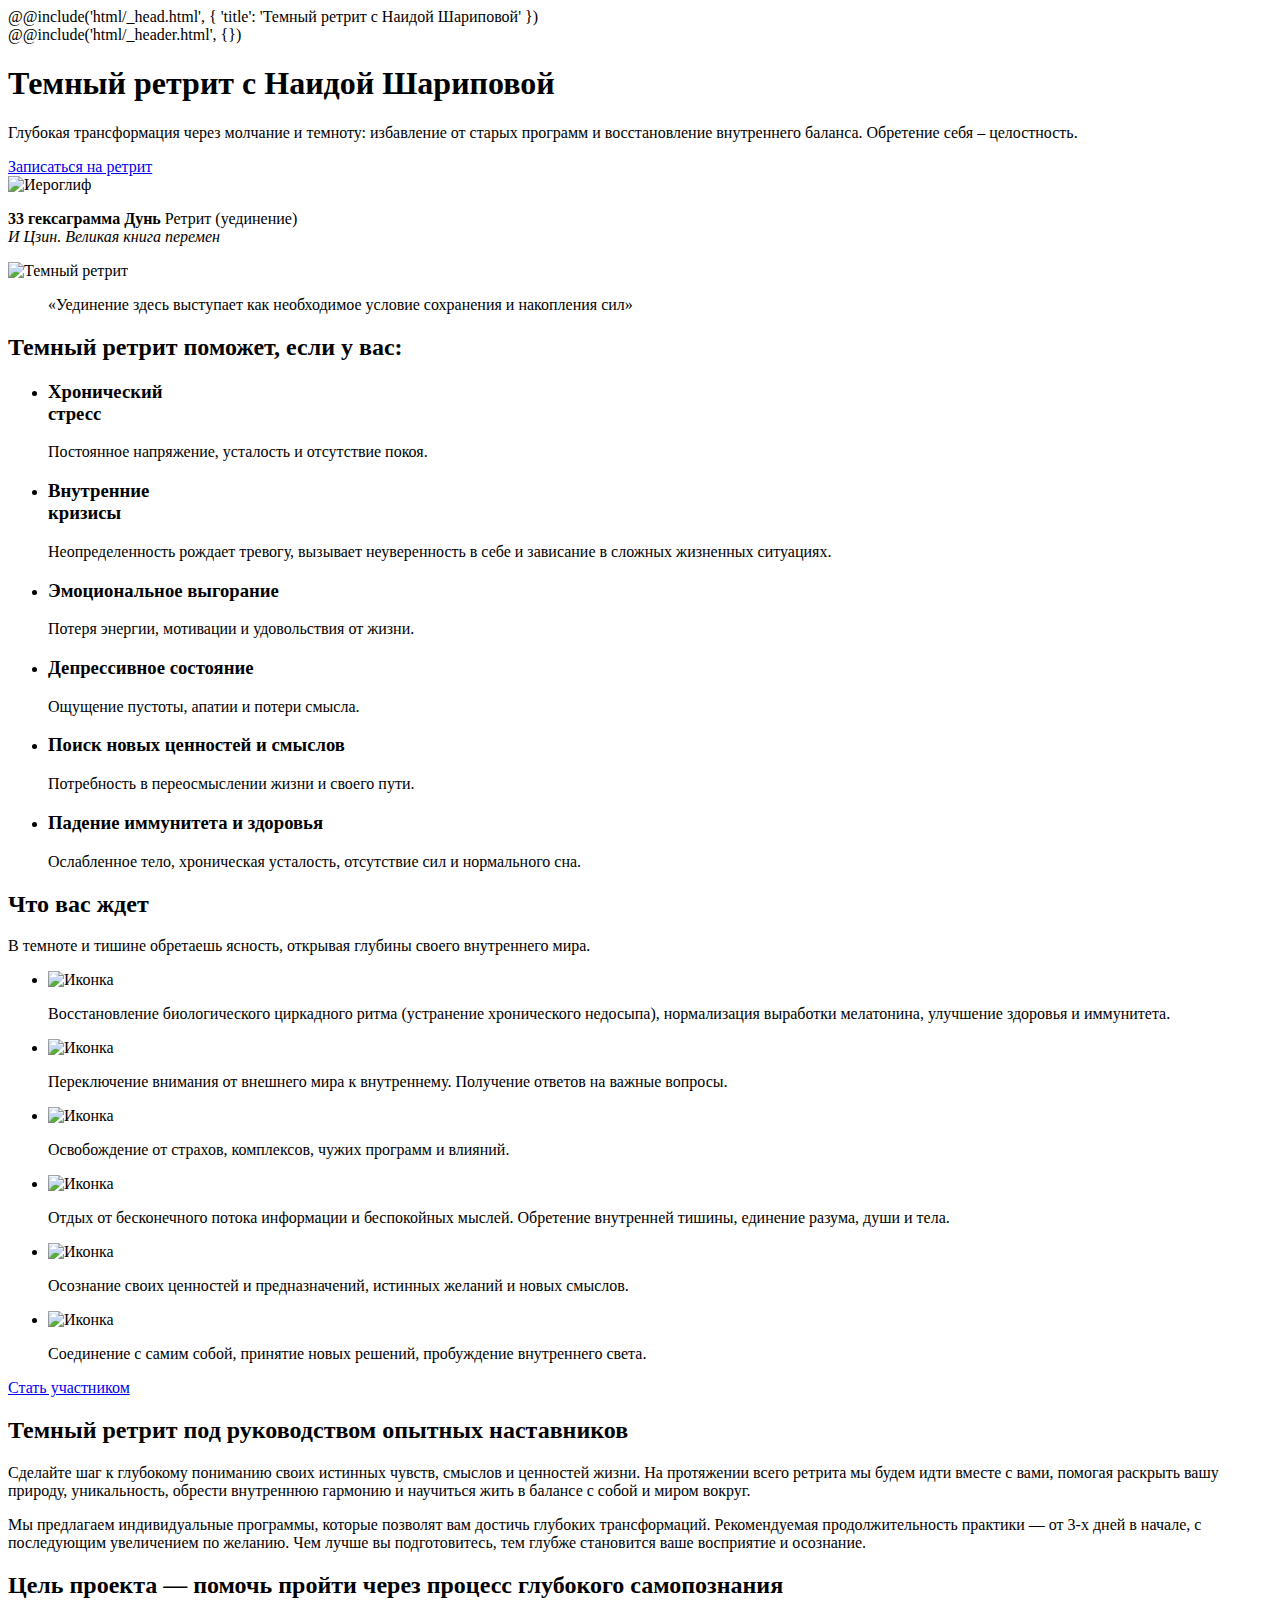
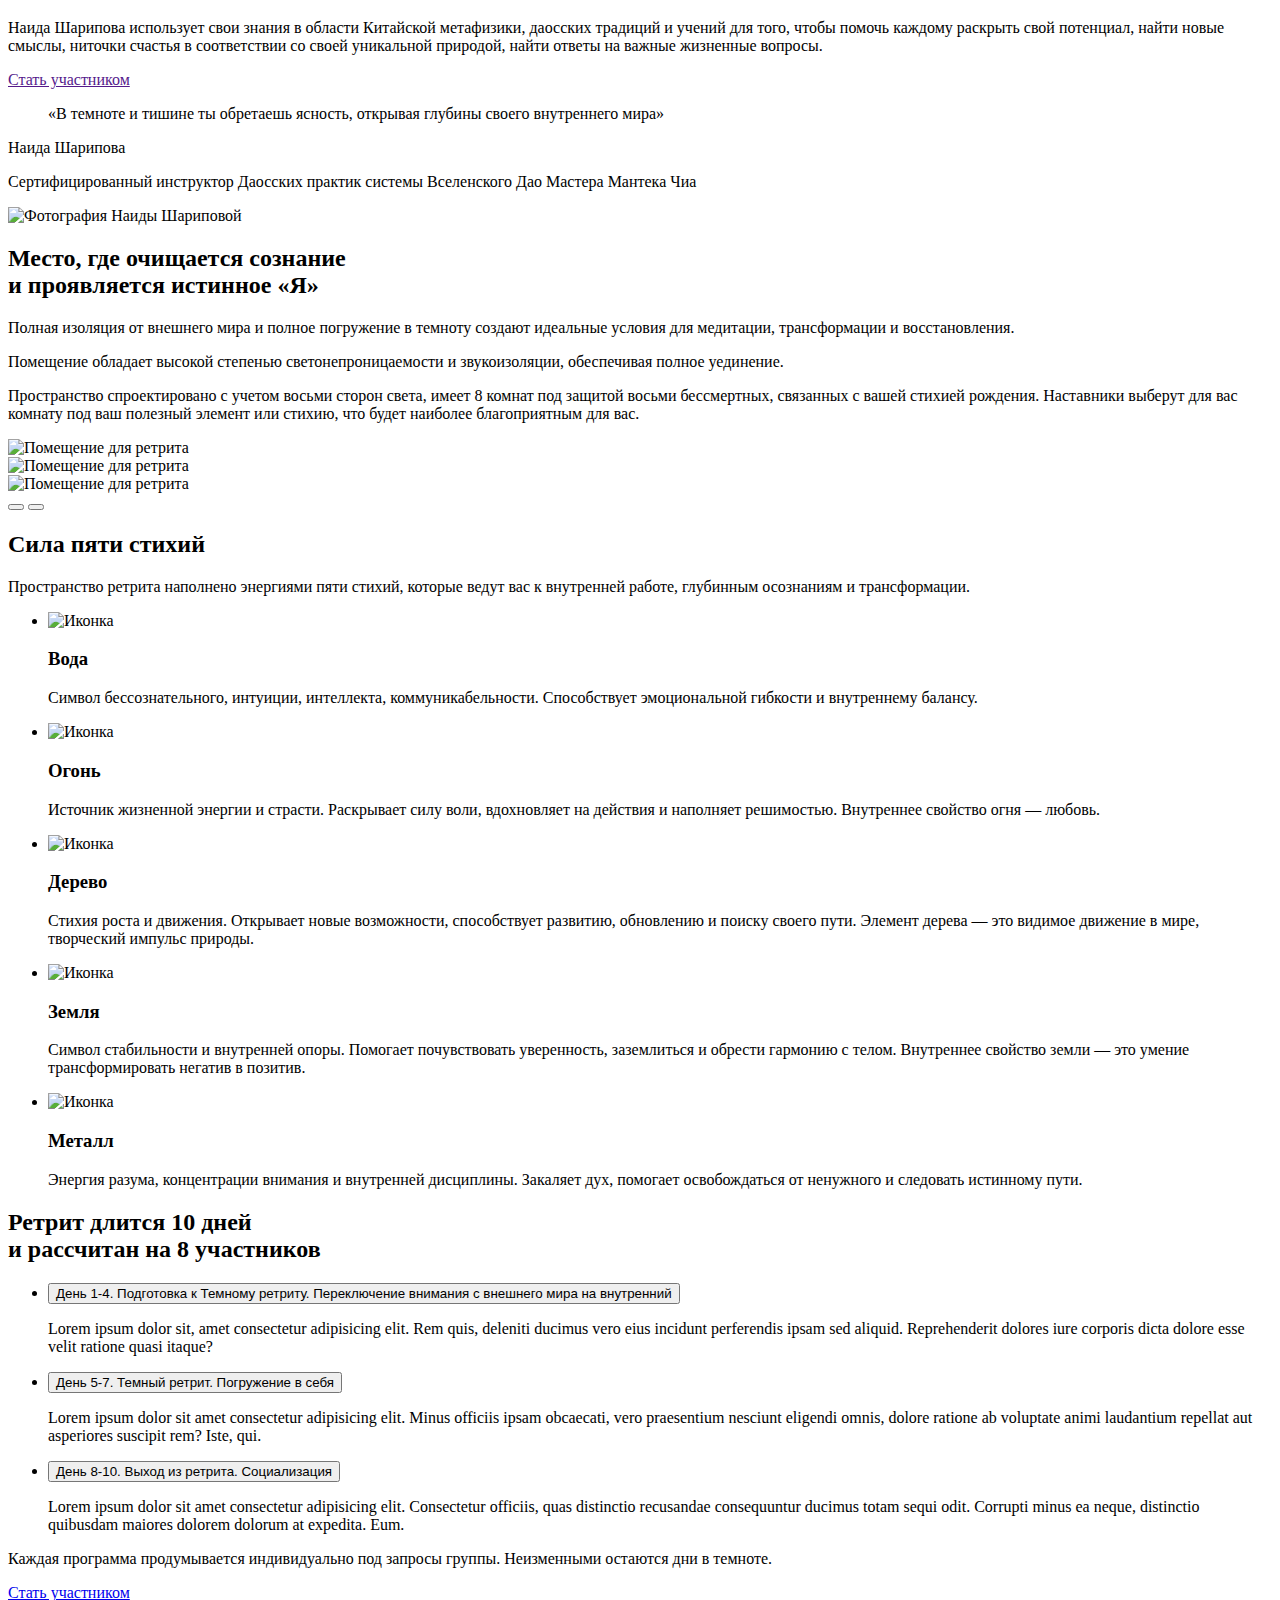
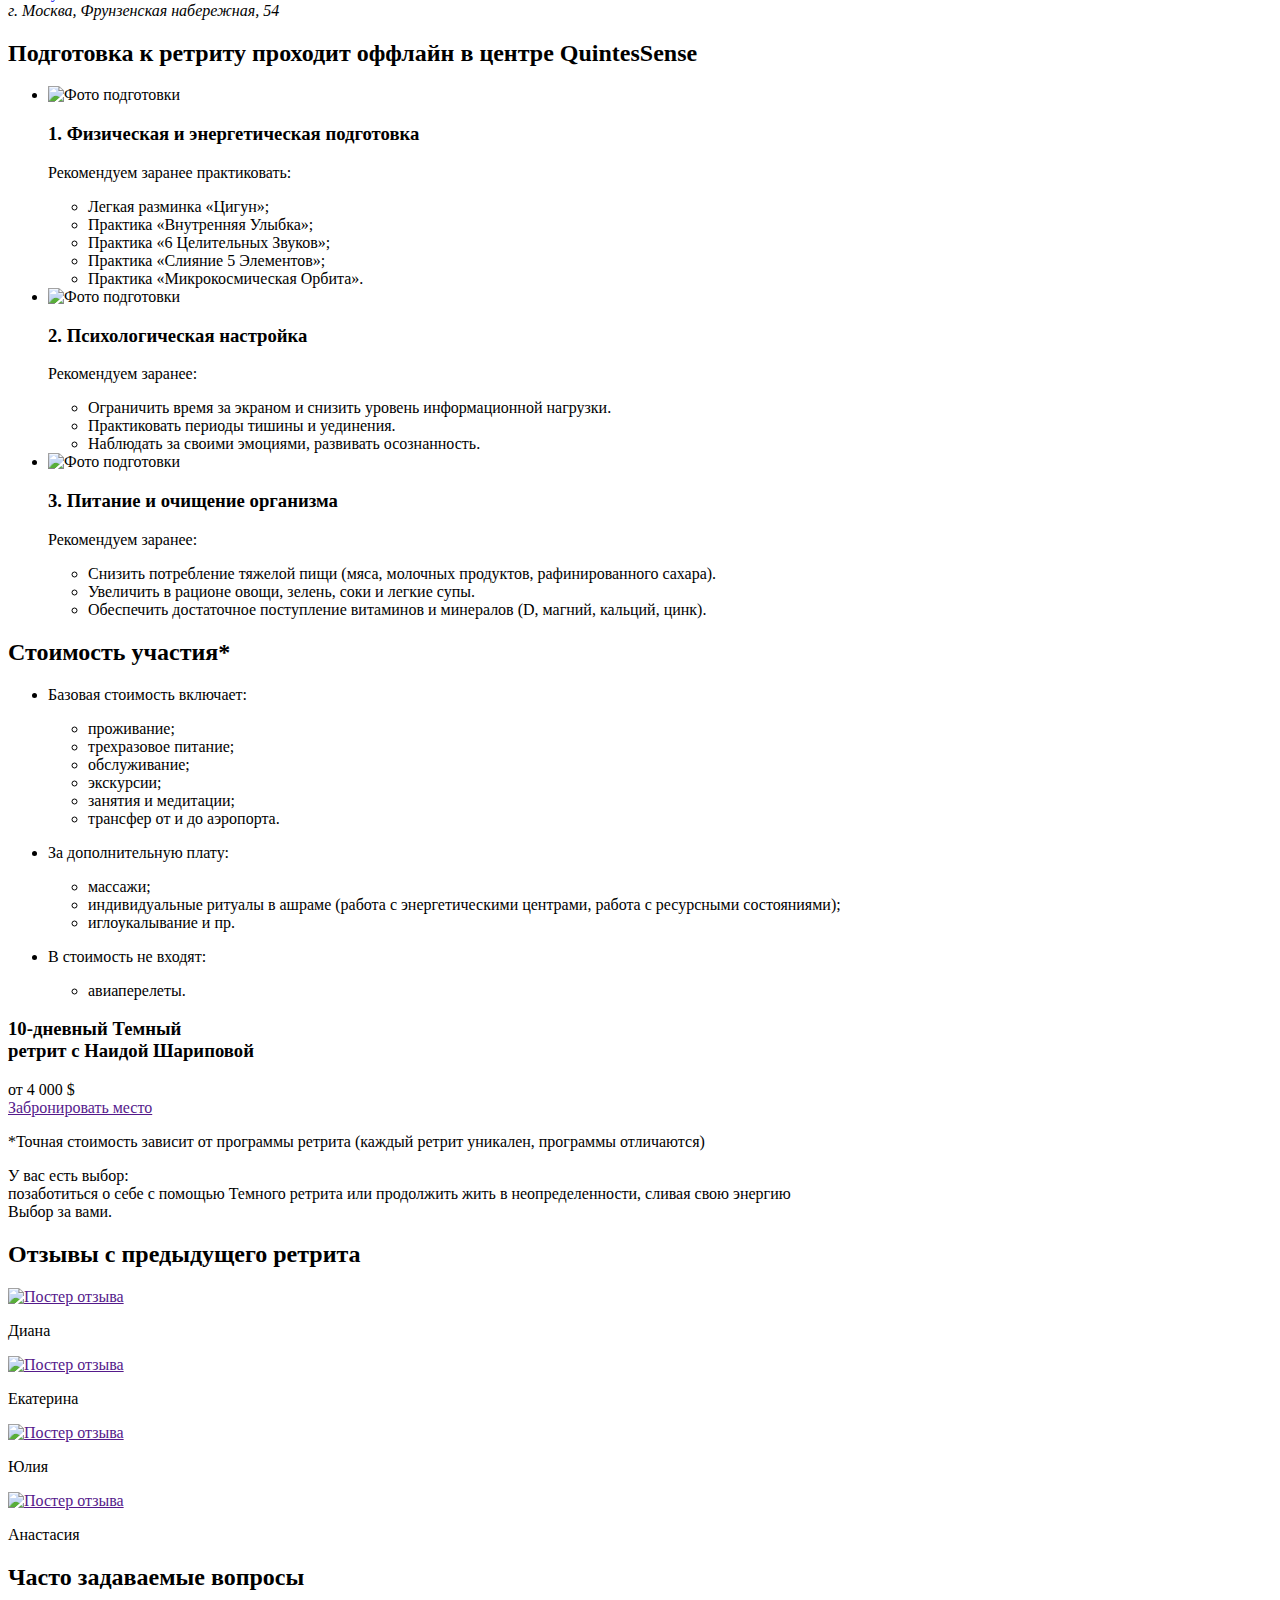
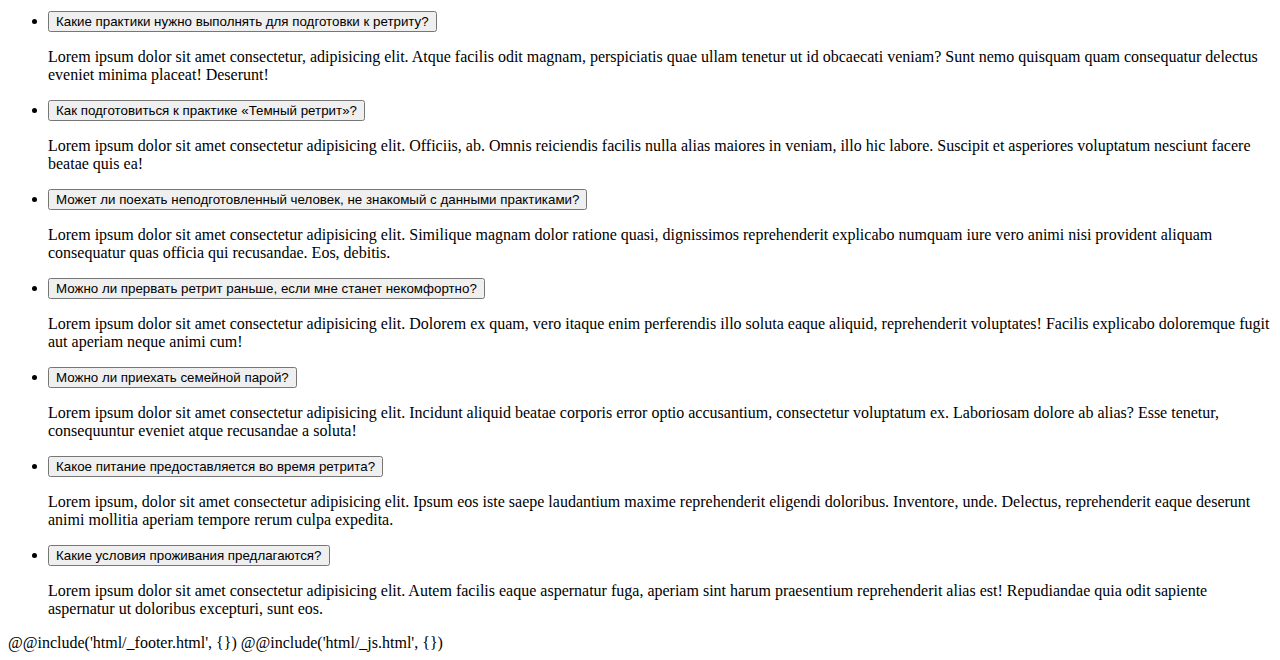
==== src/index.html @ 72db2814 "add init commit" ====
<!DOCTYPE html>
<html lang="ru">
    @@include('html/_head.html', {
    'title': 'Темный ретрит с Наидой Шариповой'
    })
    <body>
        <section class="wrapper">
            @@include('html/_header.html', {})
            <main class="page">
                <section class="promo">
                    <div class="promo__container">
                        <div class="promo__offer">
                            <h1 class="promo__title title-lg">Темный ретрит с&nbsp;Наидой Шариповой</h1>
                            <p class="promo__description">
                                Глубокая трансформация через молчание и темноту: избавление от старых программ и восстановление внутреннего баланса. Обретение себя – целостность.
                            </p>
                            <a href="#" class="promo__button btn btn-primary">Записаться на ретрит</a>
                        </div>
                        <div class="promo__bottom">
                            <div class="promo__text">
                                <div class="promo__iegorlyph">
                                    <img src="@img/iegorlyph.svg" alt="Иероглиф">
                                </div>
                                <p class="promo__hexagram">
                                    <strong>33 гексаграмма Дунь</strong> Ретрит (уединение)<br>
                                    <em>И Цзин. Великая книга перемен</em>
                                </p>
                            </div>
                            <div class="promo__image">
                                <div class="promo__image-wrapper">
                                    <img src="@img/promo.jpg" alt="Темный ретрит">
                                </div>
                            </div>
                            <div class="promo__quote">
                                <blockquote>
                                    «Уединение здесь выступает как необходимое условие сохранения и&nbsp;накопления сил»
                                </blockquote>
                            </div>
                        </div>
                    </div>
                </section>
                <section class="desc">
                    <div class="desc__container">
                        <h2 class="desc__title title">Темный ретрит поможет,&nbsp;если у вас:</h2>
                        <ul class="desc__list">
                            <li class="desc__item">
                                <h3 class="desc__subtitle title-sm">Хронический <br> стресс</h3>
                                <p class="desc__text text-block">Постоянное напряжение, усталость и отсутствие покоя.</p>
                            </li>
                            <li class="desc__item">
                                <h3 class="desc__subtitle title-sm">Внутренние <br> кризисы</h3>
                                <p class="desc__text text-block">Неопределенность рождает тревогу, вызывает неуверенность в себе и зависание в сложных жизненных&nbsp;ситуациях.</p>
                            </li>
                            <li class="desc__item">
                                <h3 class="desc__subtitle title-sm">Эмоциональное выгорание</h3>
                                <p class="desc__text text-block">Потеря энергии, мотивации и&nbsp;удовольствия от жизни.</p>
                            </li>
                            <li class="desc__item">
                                <h3 class="desc__subtitle title-sm">Депрессивное состояние</h3>
                                <p class="desc__text text-block">Ощущение пустоты, апатии и&nbsp;потери смысла.</p>
                            </li>
                            <li class="desc__item">
                                <h3 class="desc__subtitle title-sm">Поиск новых ценностей и смыслов</h3>
                                <p class="desc__text text-block">Потребность в переосмыслении жизни и своего пути.</p>
                            </li>
                            <li class="desc__item">
                                <h3 class="desc__subtitle title-sm">Падение иммунитета и&nbsp;здоровья</h3>
                                <p class="desc__text text-block">Ослабленное тело, хроническая усталость, отсутствие сил и нормального сна.</p>
                            </li>
                        </ul>
                    </div>
                </section>
                <section id="waiting" class="waiting blured">
                    <div class="waiting__container">
                        <h2 class="waiting__title title">Что вас ждет</h2>
                        <p class="waiting__description subtitle">
                            В темноте и тишине обретаешь ясность, открывая глубины своего внутреннего мира.
                        </p>
                        <ul class="waiting__list">
                            <li class="waiting__item">
                                <div class="waiting__icon">
                                    <img src="@img/icons/moon.svg" alt="Иконка">
                                </div>
                                <p class="waiting__text text-block">
                                    Восстановление биологического циркадного ритма (устранение хронического недосыпа), нормализация выработки мелатонина, улучшение здоровья и иммунитета.
                                </p>
                            </li>
                            <li class="waiting__item">
                                <div class="waiting__icon">
                                    <img src="@img/icons/meditation.svg" alt="Иконка">
                                </div>
                                <p class="waiting__text text-block">
                                    Переключение внимания от внешнего мира к внутреннему. Получение ответов на важные вопросы.
                                </p>
                            </li>
                            <li class="waiting__item">
                                <div class="waiting__icon">
                                    <img src="@img/icons/wind.svg" alt="Иконка">
                                </div>
                                <p class="waiting__text text-block">
                                    Освобождение от страхов, комплексов, чужих программ и&nbsp;влияний.
                                </p>
                            </li>
                            <li class="waiting__item">
                                <div class="waiting__icon">
                                    <img src="@img/icons/loading.svg" alt="Иконка">
                                </div>
                                <p class="waiting__text text-block">
                                    Отдых от бесконечного потока информации и беспокойных мыслей. Обретение внутренней тишины, единение разума, души и тела.
                                </p>
                            </li>
                            <li class="waiting__item">
                                <div class="waiting__icon">
                                    <img src="@img/icons/smile.svg" alt="Иконка">
                                </div>
                                <p class="waiting__text text-block">
                                    Осознание своих ценностей и предназначений, истинных желаний и новых смыслов.
                                </p>
                            </li>
                            <li class="waiting__item">
                                <div class="waiting__icon">
                                    <img src="@img/icons/compound.svg" alt="Иконка">
                                </div>
                                <p class="waiting__text text-block">
                                    Соединение с самим собой, принятие новых решений, пробуждение внутреннего света.
                                </p>
                            </li>
                        </ul>
                        <a href="#" class="waiting__button btn btn-primary">Стать участником</a>
                    </div>
                </section>
                <section class="dark-retrit">
                    <div class="dark-retrit__container">
                        <h2 class="dark-retrit__title title">Темный ретрит под&nbsp;руководством <span>опытных</span> <span>наставников</span></h2>
                        <div class="dark-retrit__description text-block">
                            <p class="dark-retrit__text">
                                Сделайте шаг к глубокому пониманию своих истинных чувств, смыслов и ценностей жизни. На протяжении всего ретрита мы будем идти вместе с вами, помогая раскрыть вашу природу, уникальность, обрести внутреннюю гармонию и научиться жить в балансе с собой и миром вокруг.
                            </p>
                            <p class="dark-retrit__text">
                                Мы предлагаем индивидуальные программы, которые позволят вам достичь глубоких трансформаций. Рекомендуемая продолжительность практики — от 3-х дней в начале, с последующим увеличением по желанию. Чем лучше вы подготовитесь, тем глубже становится ваше восприятие и осознание.
                            </p>
                        </div>
                    </div>
                </section>
                <section class="goal">
                    <div class="goal__container">
                        <h2 class="goal__title title">Цель проекта — помочь&nbsp;пройти через процесс глубокого <span>самопознания</span></h2>
                        <div class="goal__content">
                            <div class="goal__column">
                                <p class="goal__text text-block">
                                    Наида Шарипова использует свои знания в области Китайской метафизики, даосских традиций и учений для того, чтобы помочь каждому раскрыть свой потенциал, найти новые смыслы, ниточки счастья в соответствии
                                    со своей уникальной природой, найти ответы на важные жизненные вопросы.
                                </p>
                                <a href="" class="goal__button btn btn-primary">Стать участником</a>
                            </div>
                            <div class="goal__column">
                                <blockquote class="goal__quote title-md">
                                    «В темноте и тишине ты обретаешь ясность, открывая глубины своего внутреннего мира»
                                </blockquote>
                                <div class="goal__author">
                                    <div class="goal__author-main">
                                        <p class="goal__author-name">Наида Шарипова</p>
                                        <p class="goal__author-description">
                                            Сертифицированный инструктор Даосских практик системы Вселенского Дао Мастера Мантека Чиа
                                        </p>
                                    </div>
                                    <div class="goal__author-image">
                                        <img src="@img/naida-sharipova.jpg" alt="Фотография Наиды Шариповой" class="cover-image">
                                    </div>
                                </div>
                            </div>
                        </div>
                    </div>
                </section>
                <section id="place" class="place">
                    <div class="place__container">
                        <div class="place__content">
                            <div class="place__text">
                                <h2 class="place__title title">
                                    Место, где очищается сознание <br> и проявляется истинное «Я»
                                </h2>
                                <div class="place__description text-block">
                                    <p class="place__description-item">
                                        Полная изоляция от внешнего мира и полное погружение в темноту создают идеальные условия для медитации, трансформации и восстановления.
                                    </p>
                                    <p class="place__description-item">
                                        Помещение обладает высокой степенью светонепроницаемости и звукоизоляции, обеспечивая полное уединение.
                                    </p>
                                    <p class="place__description-item">
                                        Пространство спроектировано с учетом восьми сторон света, имеет 8 комнат под защитой восьми бессмертных, связанных с вашей стихией рождения. Наставники выберут для вас комнату под ваш полезный элемент или стихию, что будет наиболее благоприятным для вас.
                                    </p>
                                </div>
                            </div>
                            <div class="place__slider swiper">
                                <div class="swiper-wrapper">
                                    <div class="place__slide swiper-slide">
                                        <img src="@img/place.jpg" alt="Помещение для ретрита" class="place__img cover-image">
                                    </div>
                                    <div class="place__slide swiper-slide">
                                        <img src="@img/place.jpg" alt="Помещение для ретрита" class="place__img cover-image">
                                    </div>
                                    <div class="place__slide swiper-slide">
                                        <img src="@img/place.jpg" alt="Помещение для ретрита" class="place__img cover-image">
                                    </div>
                                </div>
                                <button type="button" class="place__prev swiper-button-prev"></button>
                                <button type="button" class="place__next swiper-button-next"></button>
                            </div>
                        </div>
                    </div>
                </section>
                <section class="elements blured">
                    <div class="elements__container">
                        <h2 class="elements__title title">Сила пяти стихий</h2>
                        <p class="elements__description subtitle">
                            Пространство ретрита наполнено энергиями пяти стихий, которые ведут вас к внутренней работе, глубинным осознаниям и трансформации.
                        </p>
                        <ul class="elements__list">
                            <li class="elements__item">
                                <div class="elements__icon">
                                    <img src="@img/elements/water.png" alt="Иконка">
                                </div>
                                <h3 class="elements__name title-md">Вода</h3>
                                <p class="elements__text text-block">
                                    Символ бессознательного, интуиции, интеллекта, коммуникабельности. Способствует эмоциональной гибкости и внутреннему балансу.
                                </p>
                            </li>
                            <li class="elements__item">
                                <div class="elements__icon">
                                    <img src="@img/elements/fire.png" alt="Иконка">
                                </div>
                                <h3 class="elements__name title-md">Огонь</h3>
                                <p class="elements__text text-block">
                                    Источник жизненной энергии и страсти. Раскрывает силу воли, вдохновляет на действия и наполняет решимостью. Внутреннее свойство огня — любовь.
                                </p>
                            </li>
                            <li class="elements__item">
                                <div class="elements__icon elements__icon--lg">
                                    <img src="@img/elements/wood.png" alt="Иконка">
                                </div>
                                <h3 class="elements__name title-md">Дерево</h3>
                                <p class="elements__text text-block">
                                    Стихия роста и движения. Открывает новые возможности, способствует развитию, обновлению и поиску своего пути. Элемент дерева — это видимое движение в мире, творческий импульс природы.
                                </p>
                            </li>
                            <li class="elements__item">
                                <div class="elements__icon">
                                    <img src="@img/elements/rock.png" alt="Иконка">
                                </div>
                                <h3 class="elements__name title-md">Земля</h3>
                                <p class="elements__text text-block">
                                    Символ стабильности и внутренней опоры. Помогает почувствовать уверенность, заземлиться и обрести гармонию с телом. Внутреннее свойство земли — это умение трансформировать негатив в позитив.
                                </p>
                            </li>
                            <li class="elements__item">
                                <div class="elements__icon">
                                    <img src="@img/elements/metal.png" alt="Иконка">
                                </div>
                                <h3 class="elements__name title-md">Металл</h3>
                                <p class="elements__text text-block">
                                    Энергия разума, концентрации внимания и внутренней дисциплины. Закаляет дух, помогает освобождаться от ненужного и следовать истинному пути.
                                </p>
                            </li>
                        </ul>
                    </div>
                </section>
                <section id="program" class="roadmap">
                    <div class="roadmap__container">
                        <h2 class="roadmap__title title">Ретрит длится 10 дней <br> и рассчитан на&nbsp;8&nbsp;участников</h2>
                        <ul class="roadmap__list spollers" data-spollers>
                            <li class="spollers__item">
                                <button class="spollers__button" data-spoller>День 1-4. Подготовка к Темному ретриту. Переключение внимания с внешнего мира на внутренний</button>
                                <p class="spollers__text">Lorem ipsum dolor sit, amet consectetur adipisicing elit. Rem quis, deleniti ducimus vero eius incidunt perferendis ipsam sed aliquid. Reprehenderit dolores iure corporis dicta dolore esse velit ratione quasi itaque?</p>
                            </li>
                            <li class="spollers__item">
                                <button class="spollers__button" data-spoller>День 5-7. Темный ретрит. Погружение в себя</button>
                                <p class="spollers__text">Lorem ipsum dolor sit amet consectetur adipisicing elit. Minus officiis ipsam obcaecati, vero praesentium nesciunt eligendi omnis, dolore ratione ab voluptate animi laudantium repellat aut asperiores suscipit rem? Iste, qui.</p>
                            </li>
                            <li class="spollers__item">
                                <button class="spollers__button" data-spoller>День 8-10. Выход из ретрита. Социализация</button>
                                <p class="spollers__text">Lorem ipsum dolor sit amet consectetur adipisicing elit. Consectetur officiis, quas distinctio recusandae consequuntur ducimus totam sequi odit. Corrupti minus ea neque, distinctio quibusdam maiores dolorem dolorum at expedita. Eum.</p>
                            </li>
                        </ul>
                        <div class="roadmap__info">
                            <p class="roadmap__description icon-info text-block">
                                Каждая программа продумывается индивидуально под&nbsp;запросы группы. Неизменными остаются дни в темноте.
                            </p>
                            <a href="#" class="roadmap__btn btn btn-primary">Стать участником</a>
                        </div>
                    </div>
                </section>
                <section class="preparation">
                    <div class="preparation__container">
                        <address class="preparation__address icon-location text-block">г. Москва, Фрунзенская набережная, 54</address>
                        <h2 class="preparation__title title">Подготовка к ретриту проходит оффлайн в&nbsp;центре QuintesSense</h2>
                        <ul class="preparation__list">
                            <li class="preparation__item">
                                <div class="preparation__image">
                                    <img src="@img/preparation/01.png" class="cover-image" alt="Фото подготовки">
                                </div>
                                <h3 class="preparation__subtitle title-md">1. Физическая и энергетическая подготовка</h3>
                                <p class="preparation__text text-block">Рекомендуем заранее практиковать:</p>
                                <ul class="preparation__sublist text-block">
                                    <li class="preparation__subitem">Легкая разминка «Цигун»;</li>
                                    <li class="preparation__subitem">Практика «Внутренняя Улыбка»;</li>
                                    <li class="preparation__subitem">Практика «6 Целительных Звуков»;</li>
                                    <li class="preparation__subitem">Практика «Слияние 5 Элементов»;</li>
                                    <li class="preparation__subitem">Практика «Микрокосмическая Орбита».</li>
                                </ul>
                            </li>
                            <li class="preparation__item">
                                <div class="preparation__image">
                                    <img src="@img/preparation/02.jpg" class="cover-image" alt="Фото подготовки">
                                </div>
                                <h3 class="preparation__subtitle title-md">2. Психологическая настройка</h3>
                                <p class="preparation__text text-block">Рекомендуем заранее:</p>
                                <ul class="preparation__sublist text-block">
                                    <li class="preparation__subitem">Ограничить время за экраном и снизить уровень информационной нагрузки.</li>
                                    <li class="preparation__subitem">Практиковать периоды тишины и уединения.</li>
                                    <li class="preparation__subitem">Наблюдать за своими эмоциями, развивать осознанность.</li>
                                </ul>
                            </li>
                            <li class="preparation__item">
                                <div class="preparation__image">
                                    <img src="@img/preparation/03.jpg" class="cover-image" alt="Фото подготовки">
                                </div>
                                <h3 class="preparation__subtitle title-md">3. Питание и очищение организма</h3>
                                <p class="preparation__text text-block">Рекомендуем заранее:</p>
                                <ul class="preparation__sublist text-block">
                                    <li class="preparation__subitem">Снизить потребление тяжелой пищи (мяса, молочных продуктов, рафинированного сахара).</li>
                                    <li class="preparation__subitem">Увеличить в рационе овощи, зелень, соки и легкие супы.</li>
                                    <li class="preparation__subitem">Обеспечить достаточное поступление витаминов и минералов (D, магний, кальций, цинк).</li>
                                </ul>
                            </li>
                        </ul>
                    </div>
                </section>
                <section id="price" class="price">
                    <div class="price__container">
                        <div class="price__body">
                            <div class="price__main">
                                <h2 class="price__title title">Стоимость участия*</h2>
                                <ul class="price__list text-block">
                                    <li class="price__item icon-check">
                                        <p class="price__text">Базовая стоимость включает:</p>
                                        <ul class="price__sublist">
                                            <li class="price__subitem">проживание;</li>
                                            <li class="price__subitem">трехразовое питание;</li>
                                            <li class="price__subitem">обслуживание;</li>
                                            <li class="price__subitem">экскурсии;</li>
                                            <li class="price__subitem">занятия и медитации;</li>
                                            <li class="price__subitem">трансфер от и до аэропорта.</li>
                                        </ul>
                                    </li>
                                    <li class="price__item icon-dollar">
                                        <p class="price__text">За дополнительную плату:</p>
                                        <ul class="price__sublist">
                                            <li class="price__subitem">массажи;</li>
                                            <li class="price__subitem">индивидуальные ритуалы в ашраме (работа с энергетическими центрами, работа с ресурсными состояниями);</li>
                                            <li class="price__subitem">иглоукалывание и пр.</li>
                                        </ul>
                                    </li>
                                    <li class="price__item icon-cross">
                                        <p class="price__text">В стоимость не входят:</p>
                                        <ul class="price__sublist">
                                            <li class="price__subitem">авиаперелеты.</li>
                                        </ul>
                                    </li>
                                </ul>
                            </div>
                            <div class="price__side">
                                <h3 class="price__subtitle title-md">10-дневный Темный <br> ретрит с Наидой Шариповой</h3>
                                <div class="price__amount title-md">от 4 000 $</div>
                                <a href="" class="btn btn-primary price__btn">Забронировать место</a>
                                <p class="price__note">
                                    *Точная стоимость зависит от программы ретрита (каждый ретрит уникален, программы отличаются)
                                </p>
                            </div>
                        </div>
                    </div>
                </section>
                <section class="banner">
                    <div class="banner__container">
                        <div class="banner__tagline title-md">
                            <div class="banner__tagline-row">
                                У вас есть выбор:
                            </div>
                            <div class="banner__tagline-row">
                                позаботиться о себе с помощью Темного ретрита или продолжить жить в неопределенности, сливая свою энергию
                            </div>
                            <div class="banner__tagline-row">
                                Выбор за вами.
                            </div>
                        </div>
                    </div>
                </section>
                <div class="reviews">
                    <div class="reviews__container">
                        <h2 class="reviews__title title">Отзывы с предыдущего ретрита</h2>
                        <div class="swiper reviews__slider">
                            <div class="swiper-wrapper">
                                <div class="swiper-slide reviews__slide">
                                    <a href="" class="reviews__link icon-play">
                                        <img src="@img/reviews/diana.jpg" alt="Постер отзыва" class="reviews__image">
                                    </a>
                                    <p class="reviews__author">Диана</p>
                                </div>
                                <div class="swiper-slide reviews__slide">
                                    <a href="" class="reviews__link icon-play">
                                        <img src="@img/reviews/ekaterina.jpg" alt="Постер отзыва" class="reviews__image">
                                    </a>
                                    <p class="reviews__author">Екатерина</p>
                                </div>
                                <div class="swiper-slide reviews__slide">
                                    <a href="" class="reviews__link icon-play">
                                        <img src="@img/reviews/julia.jpg" alt="Постер отзыва" class="reviews__image">
                                    </a>
                                    <p class="reviews__author">Юлия</p>
                                </div>
                                <div class="swiper-slide reviews__slide">
                                    <a href="" class="reviews__link icon-play">
                                        <img src="@img/reviews/anastasia.jpg" alt="Постер отзыва" class="reviews__image">
                                    </a>
                                    <p class="reviews__author">Анастасия</p>
                                </div>
                            </div>
                        </div>
                    </div>
                </div>
                <section class="faq">
                    <div class="faq__container">
                        <h2 class="faq__title title">Часто задаваемые вопросы</h2>
                        <ul class="faq__list spollers" data-spollers>
                            <li class="spollers__item">
                                <button class="spollers__button" data-spoller>Какие практики нужно выполнять для подготовки к ретриту?</button>
                                <p class="spollers__text">Lorem ipsum dolor sit amet consectetur, adipisicing elit. Atque facilis odit magnam, perspiciatis quae ullam tenetur ut id obcaecati veniam? Sunt nemo quisquam quam consequatur delectus eveniet minima placeat! Deserunt!</p>
                            </li>
                            <li class="spollers__item">
                                <button class="spollers__button" data-spoller>Как подготовиться к практике «Темный ретрит»?</button>
                                <p class="spollers__text">Lorem ipsum dolor sit amet consectetur adipisicing elit. Officiis, ab. Omnis reiciendis facilis nulla alias maiores in veniam, illo hic labore. Suscipit et asperiores voluptatum nesciunt facere beatae quis ea!</p>
                            </li>
                            <li class="spollers__item">
                                <button class="spollers__button" data-spoller>Может ли поехать неподготовленный человек, не знакомый с данными практиками?</button>
                                <p class="spollers__text">Lorem ipsum dolor sit amet consectetur adipisicing elit. Similique magnam dolor ratione quasi, dignissimos reprehenderit explicabo numquam iure vero animi nisi provident aliquam consequatur quas officia qui recusandae. Eos, debitis.</p>
                            </li>
                            <li class="spollers__item">
                                <button class="spollers__button" data-spoller>Можно ли прервать ретрит раньше, если мне станет некомфортно?</button>
                                <p class="spollers__text">Lorem ipsum dolor sit amet consectetur adipisicing elit. Dolorem ex quam, vero itaque enim perferendis illo soluta eaque aliquid, reprehenderit voluptates! Facilis explicabo doloremque fugit aut aperiam neque animi cum!</p>
                            </li>
                            <li class="spollers__item">
                                <button class="spollers__button" data-spoller>Можно ли приехать семейной парой?</button>
                                <p class="spollers__text">Lorem ipsum dolor sit amet consectetur adipisicing elit. Incidunt aliquid beatae corporis error optio accusantium, consectetur voluptatum ex. Laboriosam dolore ab alias? Esse tenetur, consequuntur eveniet atque recusandae a soluta!</p>
                            </li>
                            <li class="spollers__item">
                                <button class="spollers__button" data-spoller>Какое питание предоставляется во время ретрита?</button>
                                <p class="spollers__text">Lorem ipsum, dolor sit amet consectetur adipisicing elit. Ipsum eos iste saepe laudantium maxime reprehenderit eligendi doloribus. Inventore, unde. Delectus, reprehenderit eaque deserunt animi mollitia aperiam tempore rerum culpa expedita.</p>
                            </li>
                            <li class="spollers__item">
                                <button class="spollers__button" data-spoller>Какие условия проживания предлагаются?</button>
                                <p class="spollers__text">Lorem ipsum dolor sit amet consectetur adipisicing elit. Autem facilis eaque aspernatur fuga, aperiam sint harum praesentium reprehenderit alias est! Repudiandae quia odit sapiente aspernatur ut doloribus excepturi, sunt eos.</p>
                            </li>
                        </ul>
                    </div>
                </section>
            </main>
            @@include('html/_footer.html', {})

            @@include('html/_js.html', {})
    </body>
</html>
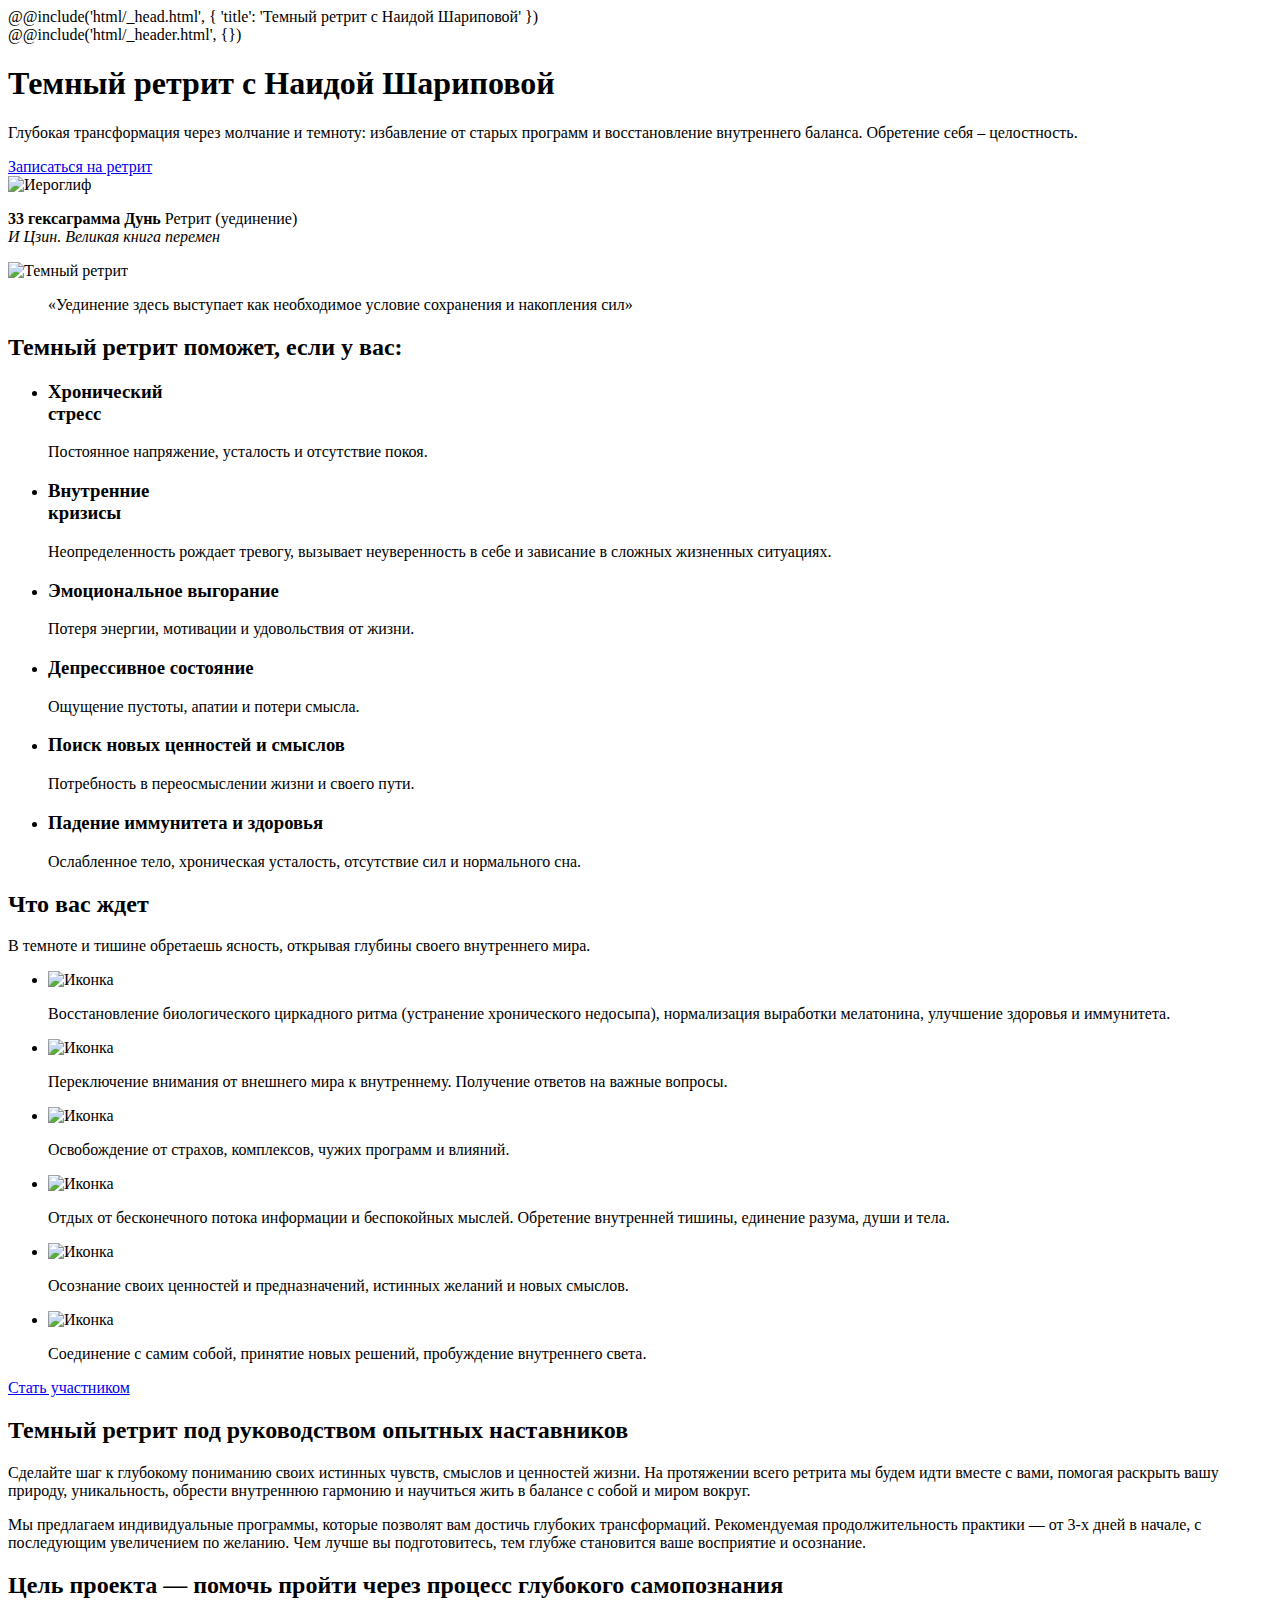
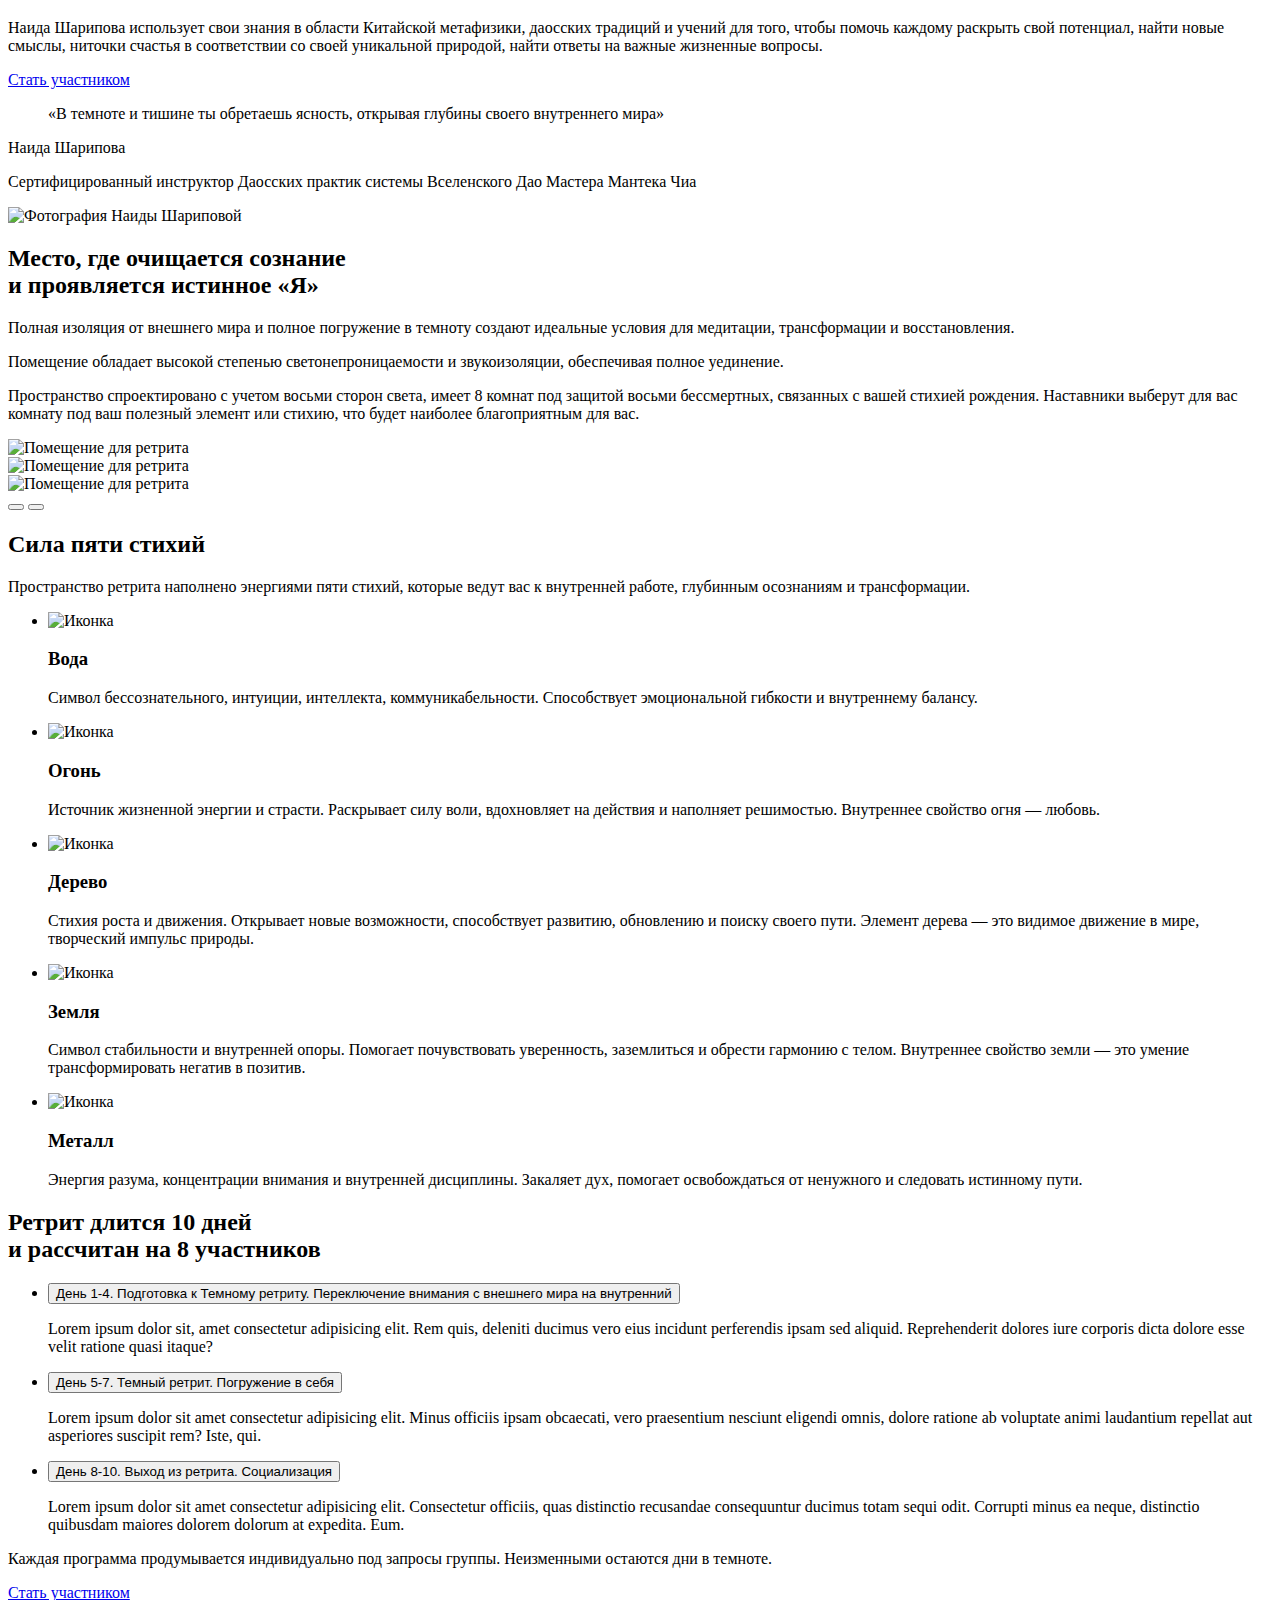
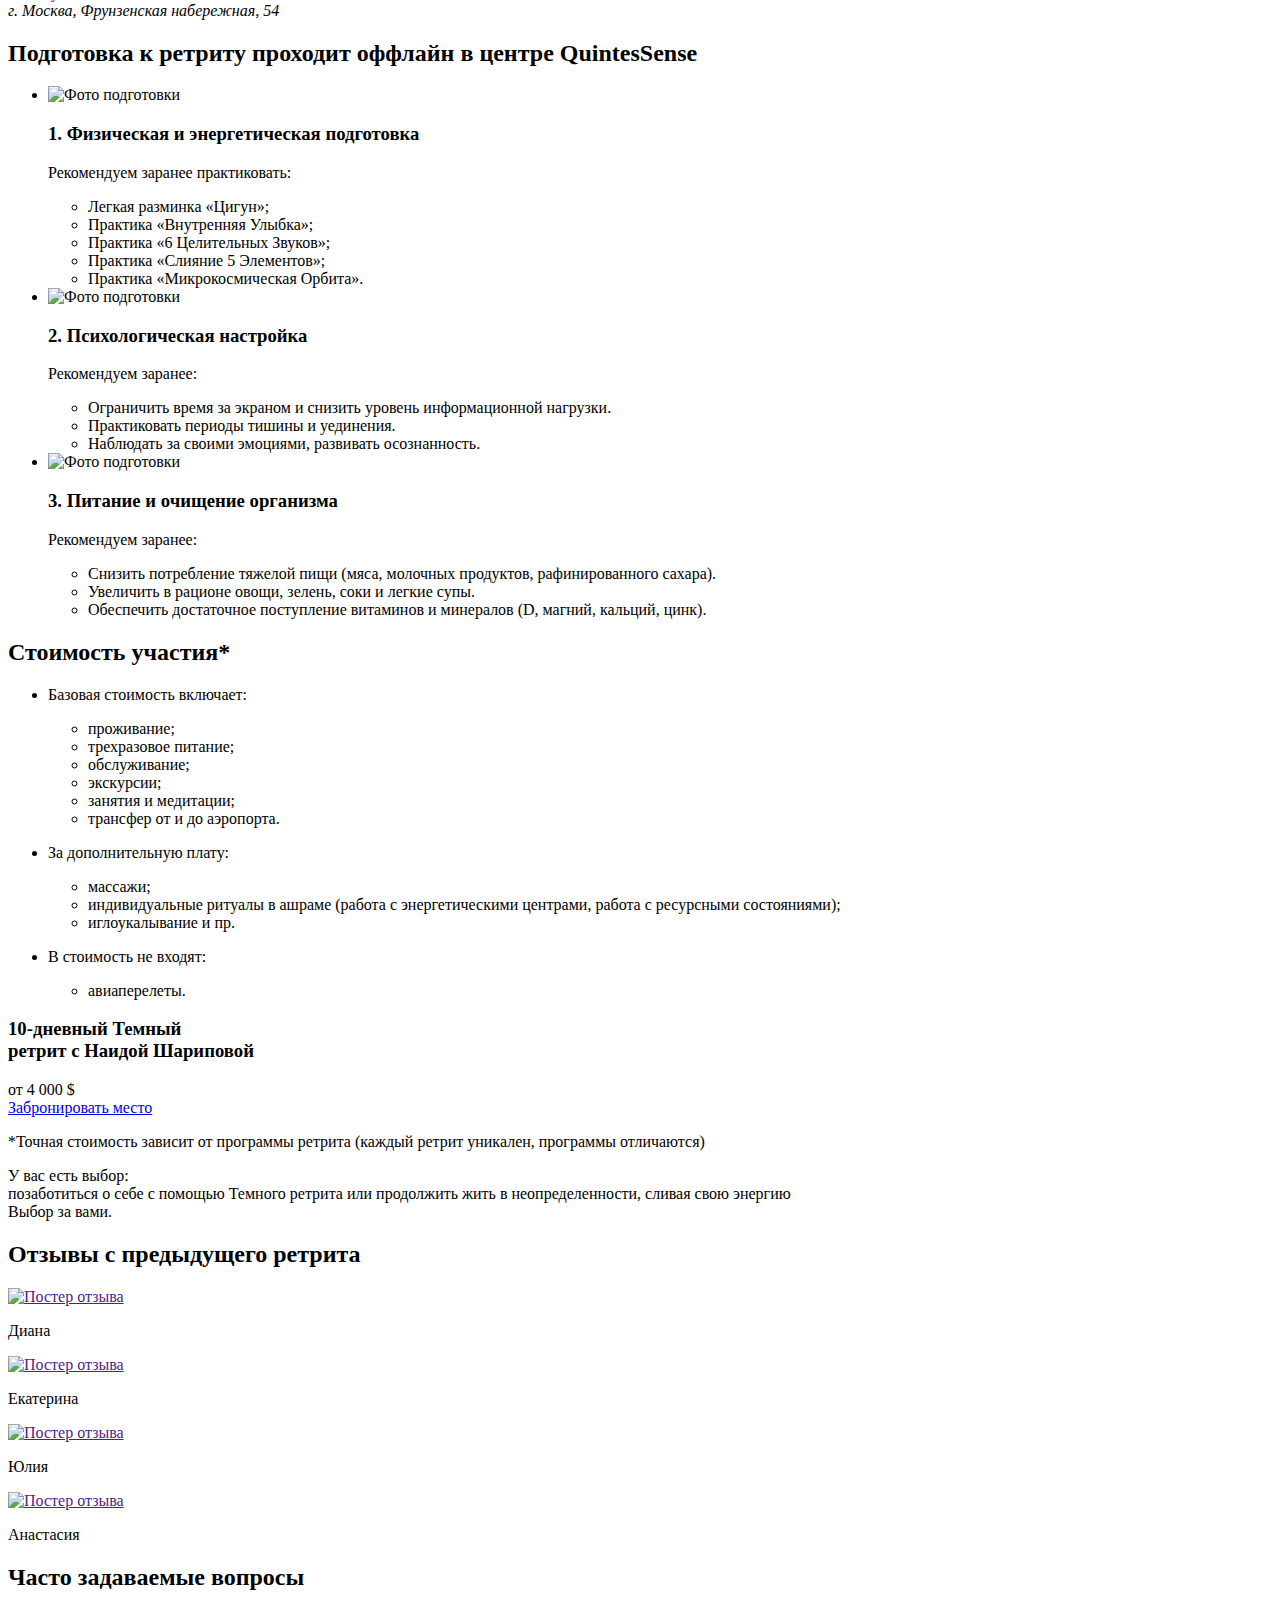
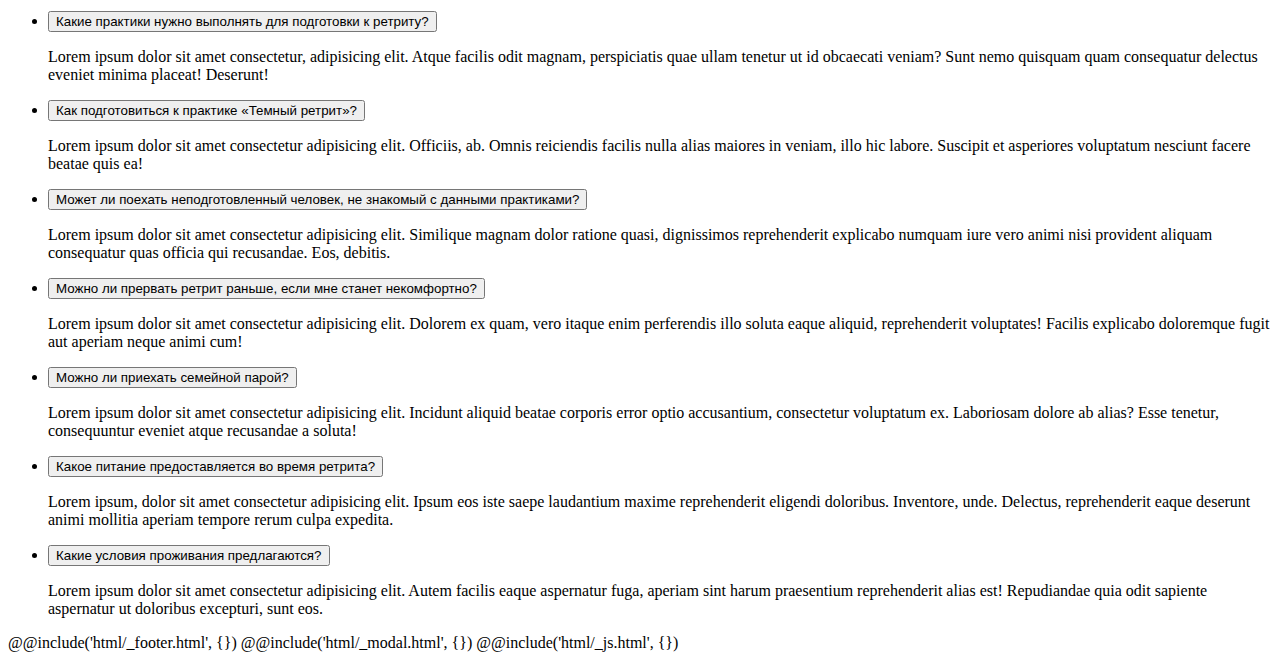
==== commit 7e86b63d: "commit" ====
--- a/src/index.html
+++ b/src/index.html
@@ -14,7 +14,7 @@
                             <p class="promo__description">
                                 Глубокая трансформация через молчание и темноту: избавление от старых программ и восстановление внутреннего баланса. Обретение себя – целостность.
                             </p>
-                            <a href="#" class="promo__button btn btn-primary">Записаться на ретрит</a>
+                            <a href="#callback" data-fancybox class="promo__button btn btn-primary">Записаться на ретрит</a>
                         </div>
                         <div class="promo__bottom">
                             <div class="promo__text">
@@ -126,7 +126,7 @@
                                 </p>
                             </li>
                         </ul>
-                        <a href="#" class="waiting__button btn btn-primary">Стать участником</a>
+                        <a href="#callback" data-fancybox class="waiting__button btn btn-primary">Стать участником</a>
                     </div>
                 </section>
                 <section class="dark-retrit">
@@ -151,7 +151,7 @@
                                     Наида Шарипова использует свои знания в области Китайской метафизики, даосских традиций и учений для того, чтобы помочь каждому раскрыть свой потенциал, найти новые смыслы, ниточки счастья в соответствии
                                     со своей уникальной природой, найти ответы на важные жизненные вопросы.
                                 </p>
-                                <a href="" class="goal__button btn btn-primary">Стать участником</a>
+                                <a href="#callback" data-fancybox class="goal__button btn btn-primary">Стать участником</a>
                             </div>
                             <div class="goal__column">
                                 <blockquote class="goal__quote title-md">
@@ -285,7 +285,7 @@
                             <p class="roadmap__description icon-info text-block">
                                 Каждая программа продумывается индивидуально под&nbsp;запросы группы. Неизменными остаются дни в темноте.
                             </p>
-                            <a href="#" class="roadmap__btn btn btn-primary">Стать участником</a>
+                            <a href="#callback" data-fancybox class="roadmap__btn btn btn-primary">Стать участником</a>
                         </div>
                     </div>
                 </section>
@@ -371,7 +371,7 @@
                             <div class="price__side">
                                 <h3 class="price__subtitle title-md">10-дневный Темный <br> ретрит с Наидой Шариповой</h3>
                                 <div class="price__amount title-md">от 4 000 $</div>
-                                <a href="" class="btn btn-primary price__btn">Забронировать место</a>
+                                <a href="#callback" data-fancybox class="btn btn-primary price__btn">Забронировать место</a>
                                 <p class="price__note">
                                     *Точная стоимость зависит от программы ретрита (каждый ретрит уникален, программы отличаются)
                                 </p>
@@ -464,6 +464,7 @@
                 </section>
             </main>
             @@include('html/_footer.html', {})
+            @@include('html/_modal.html', {})
 
             @@include('html/_js.html', {})
     </body>
